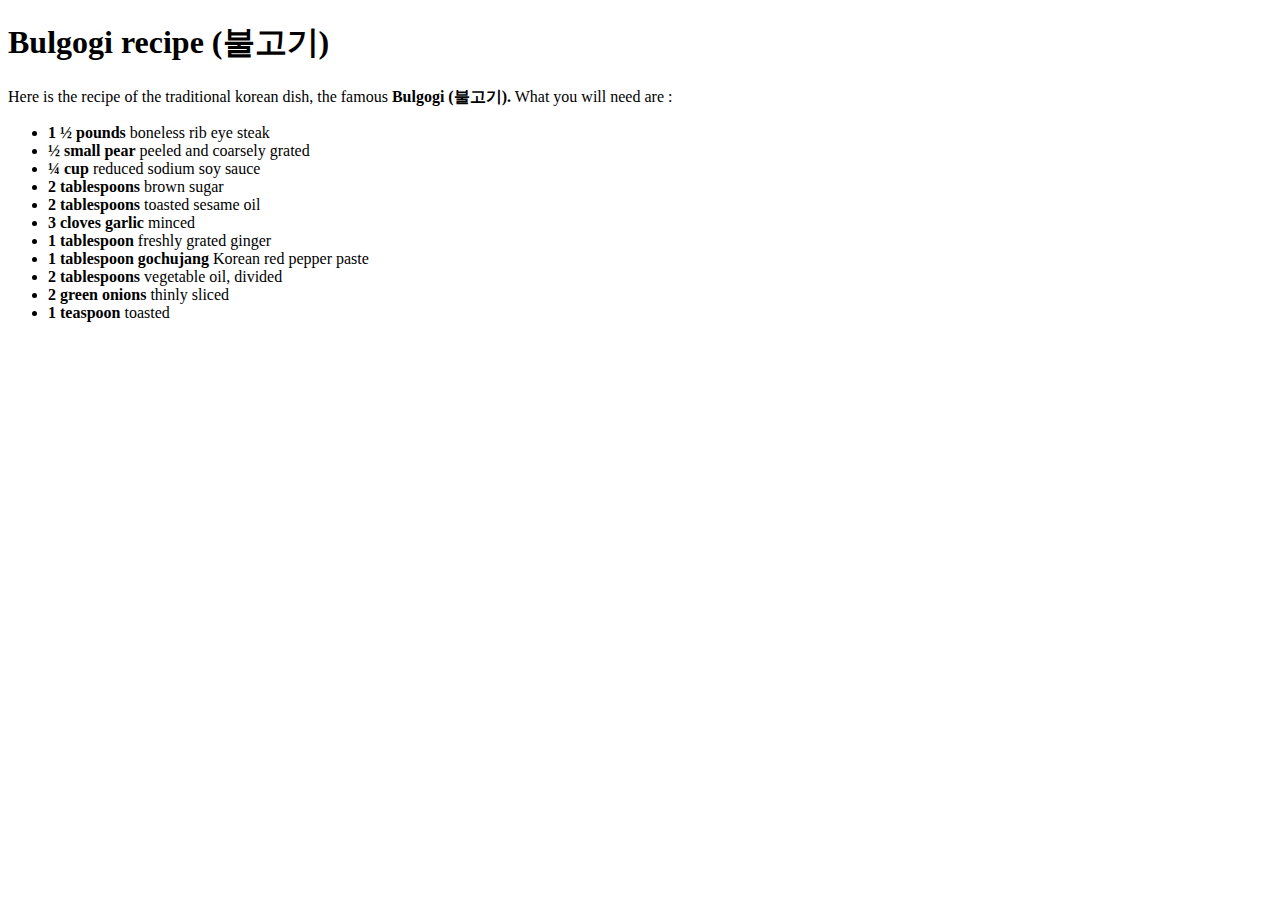
==== recipes/bulgogi.html @ 567138fb "Edit recipes/bulgogi.html file" ====
<!DOCTYPE html>
<html lang="en">
    <head>
        <meta charset="UTF-8">
        <title>My first recipes website</title>
    </head>

    <body>
        <h1>Bulgogi recipe (불고기)</h1>
        <p>Here is the recipe of the traditional korean dish, the famous
            <b>Bulgogi (불고기).</b> What you will need are :
        </p>
        <ul>
            <li><b>1 ½ pounds</b> boneless rib eye steak</li>
            <li><b>½ small pear</b> peeled and coarsely grated</li>
            <li><b>¼ cup</b> reduced sodium soy sauce</li>
            <li><b>2 tablespoons</b> brown sugar</li>
            <li><b>2 tablespoons</b> toasted sesame oil</li>
            <li><b>3 cloves garlic</b> minced</li>
            <li><b>1 tablespoon</b> freshly grated ginger</li>
            <li><b>1 tablespoon gochujang</b> Korean red pepper paste</li>
            <li><b>2 tablespoons</b> vegetable oil, divided</li>
            <li><b>2 green onions</b> thinly sliced</li>
            <li><b>1 teaspoon</b> toasted</li>
        </ul>
    </body>
</html>
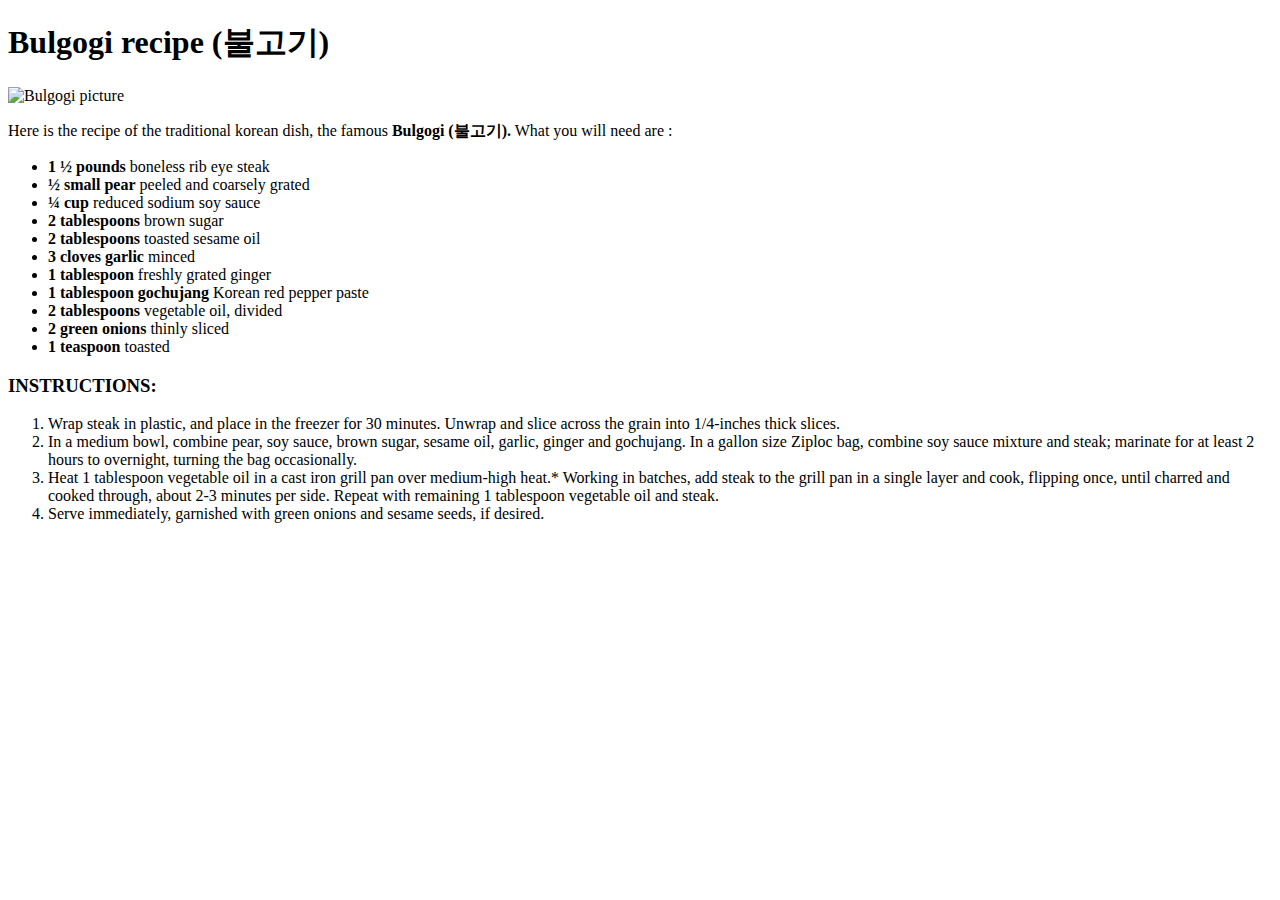
==== commit 133fff10: "Finished to edit bulgogi.html and add new file" ====
--- a/recipes/bulgogi.html
+++ b/recipes/bulgogi.html
@@ -2,11 +2,12 @@
 <html lang="en">
     <head>
         <meta charset="UTF-8">
-        <title>My first recipes website</title>
+        <title>Bulgogi recipe</title>
     </head>
 
     <body>
         <h1>Bulgogi recipe (불고기)</h1>
+        <img src="https://s23209.pcdn.co/wp-content/uploads/2019/04/Korean-Beef-BulgogiIMG_9253.jpg" alt="Bulgogi picture" width="400" height="400">
         <p>Here is the recipe of the traditional korean dish, the famous
             <b>Bulgogi (불고기).</b> What you will need are :
         </p>
@@ -23,6 +24,27 @@
             <li><b>2 green onions</b> thinly sliced</li>
             <li><b>1 teaspoon</b> toasted</li>
         </ul>
+        <h3>INSTRUCTIONS:</h3>
+        <ol>
+            <li>Wrap steak in plastic, and place in the freezer for 30 minutes.
+                Unwrap and slice across the grain into 1/4-inches thick slices.
+            </li>
+            <li>In a medium bowl, combine pear, soy sauce, brown sugar, sesame 
+                oil, garlic, ginger and gochujang. In a gallon size Ziploc bag,
+                combine soy sauce mixture and steak; marinate for at least 
+                2 hours to overnight, turning the bag occasionally.
+            </li>
+            <li>Heat 1 tablespoon vegetable oil in a cast iron grill pan over 
+                medium-high heat.* Working in batches, add steak to the grill
+                pan in a single layer and cook, flipping once, until charred and
+                cooked through, about 2-3 minutes per side. Repeat with remaining
+                1 tablespoon vegetable oil and steak.
+                </li>
+            <li>Serve immediately, garnished with green onions and sesame seeds,
+                if desired.
+            </li>
+        </ol>
+
     </body>
 </html>
 
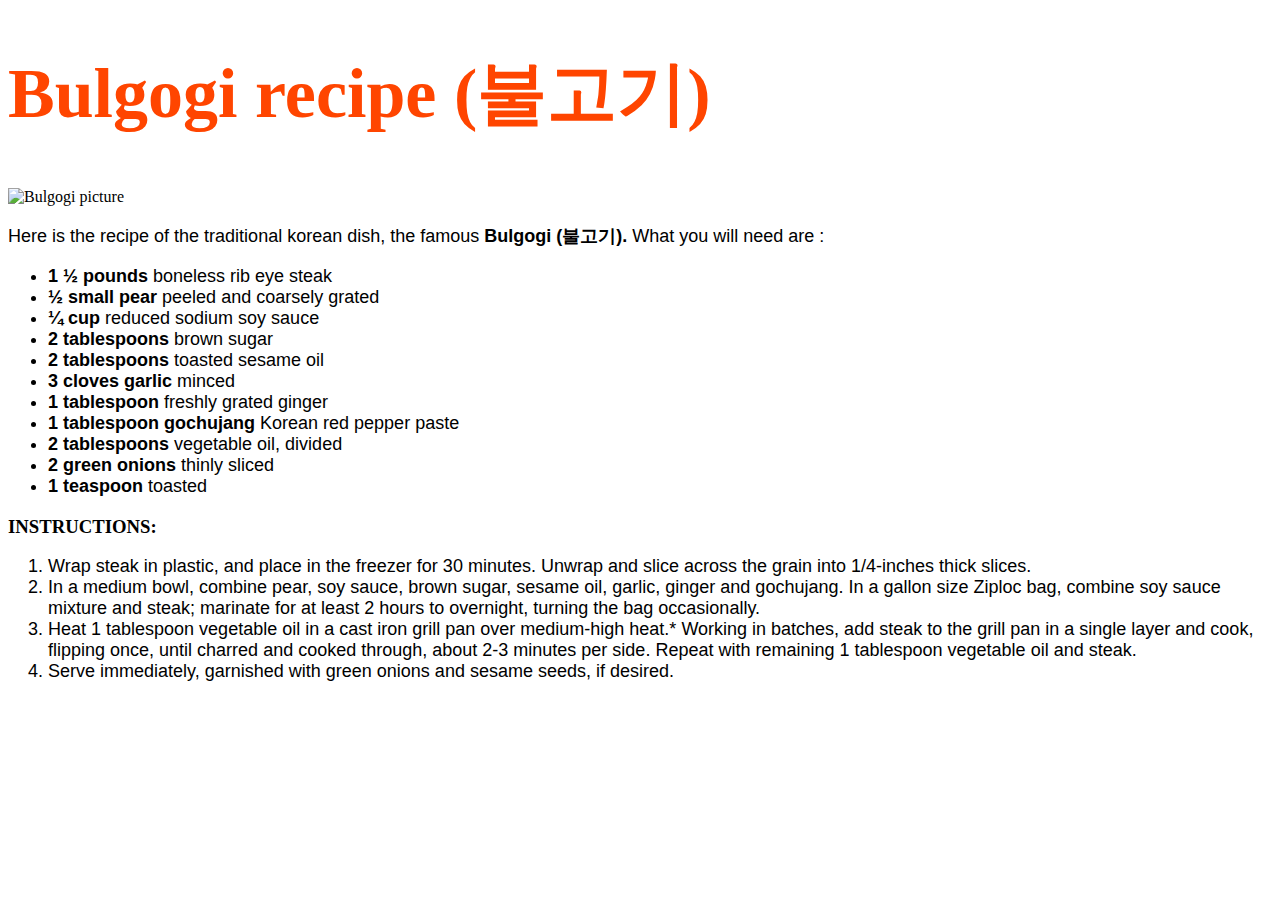
==== commit 8625fed1: "Adding some styles with css" ====
--- a/recipes/bulgogi.html
+++ b/recipes/bulgogi.html
@@ -1,17 +1,18 @@
 <!DOCTYPE html>
 <html lang="en">
     <head>
+        <link rel="stylesheet" href="recipes-styles.css">
         <meta charset="UTF-8">
         <title>Bulgogi recipe</title>
     </head>
 
     <body>
-        <h1>Bulgogi recipe (불고기)</h1>
+        <h1 id="bulgogi-title">Bulgogi recipe (불고기)</h1>
         <img src="https://s23209.pcdn.co/wp-content/uploads/2019/04/Korean-Beef-BulgogiIMG_9253.jpg" alt="Bulgogi picture" width="400" height="400">
-        <p>Here is the recipe of the traditional korean dish, the famous
+        <p class="bulgogi-presentation">Here is the recipe of the traditional korean dish, the famous
             <b>Bulgogi (불고기).</b> What you will need are :
         </p>
-        <ul>
+        <ul class="ingredients">
             <li><b>1 ½ pounds</b> boneless rib eye steak</li>
             <li><b>½ small pear</b> peeled and coarsely grated</li>
             <li><b>¼ cup</b> reduced sodium soy sauce</li>
@@ -24,8 +25,8 @@
             <li><b>2 green onions</b> thinly sliced</li>
             <li><b>1 teaspoon</b> toasted</li>
         </ul>
-        <h3>INSTRUCTIONS:</h3>
-        <ol>
+        <h3 class="bulgogi-instructions">INSTRUCTIONS:</h3>
+        <ol class="bulgogi-list-instruction">
             <li>Wrap steak in plastic, and place in the freezer for 30 minutes.
                 Unwrap and slice across the grain into 1/4-inches thick slices.
             </li>
--- a/recipes/recipes-styles.css
+++ b/recipes/recipes-styles.css
@@ -0,0 +1,50 @@
+/* Bulgogi part */
+#bulgogi-title {
+    font-family: "Brush Script MT", cursive;
+    font-size: 70px;
+    color: #ff4500;
+}
+
+
+.ingredients, 
+.bulgogi-presentation,
+.bulgogi-instruction,
+.bulgogi-list-instruction {
+    font-family: Tahoma, Geneva, Verdana, sans-serif;
+    font-size: 18px;
+    
+}
+
+/* Spicy green salad part */
+#spicy-title {
+    font-family: "Brush Script MT", cursive;
+    font-size: 70px;
+    color: #008000;
+}
+
+
+.spicy-ingredients, 
+.spicy-presentation,
+.spicy-instruction,
+.spicy-list-instruction {
+    font-family: Tahoma, Geneva, Verdana, sans-serif;
+    font-size: 18px;
+    
+}
+
+/* Dalgona part*/
+#dalgona-title {
+    font-family: "Brush Script MT", cursive;
+    font-size: 70px;
+    color: #deb887;
+}
+
+
+.dalgona-ingredients, 
+.dalgona-presentation,
+.dalgona-instruction,
+.dalgona-list-instruction {
+    font-family: Tahoma, Geneva, Verdana, sans-serif;
+    font-size: 18px;
+    
+}
